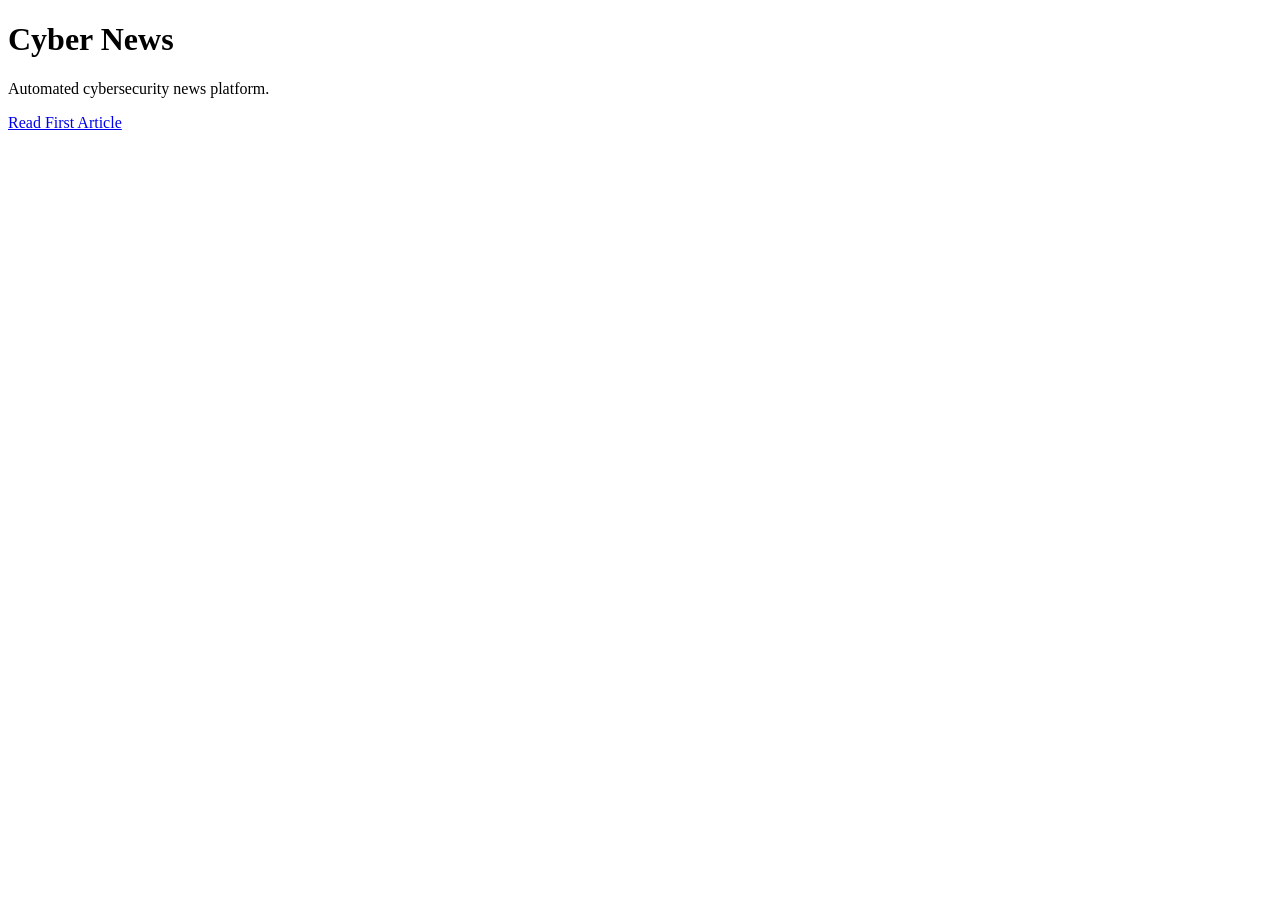
==== index.html @ db985ef2 "Create index.html" ====
<!DOCTYPE html>
<html>
<head>
<title>Cyber News</title>
<link rel="stylesheet" href="style.css">
</head>

<body>

<h1>Cyber News</h1>

<p>Automated cybersecurity news platform.</p>

<a href="posts/article-001.html">
Read First Article
</a>

</body>
</html>
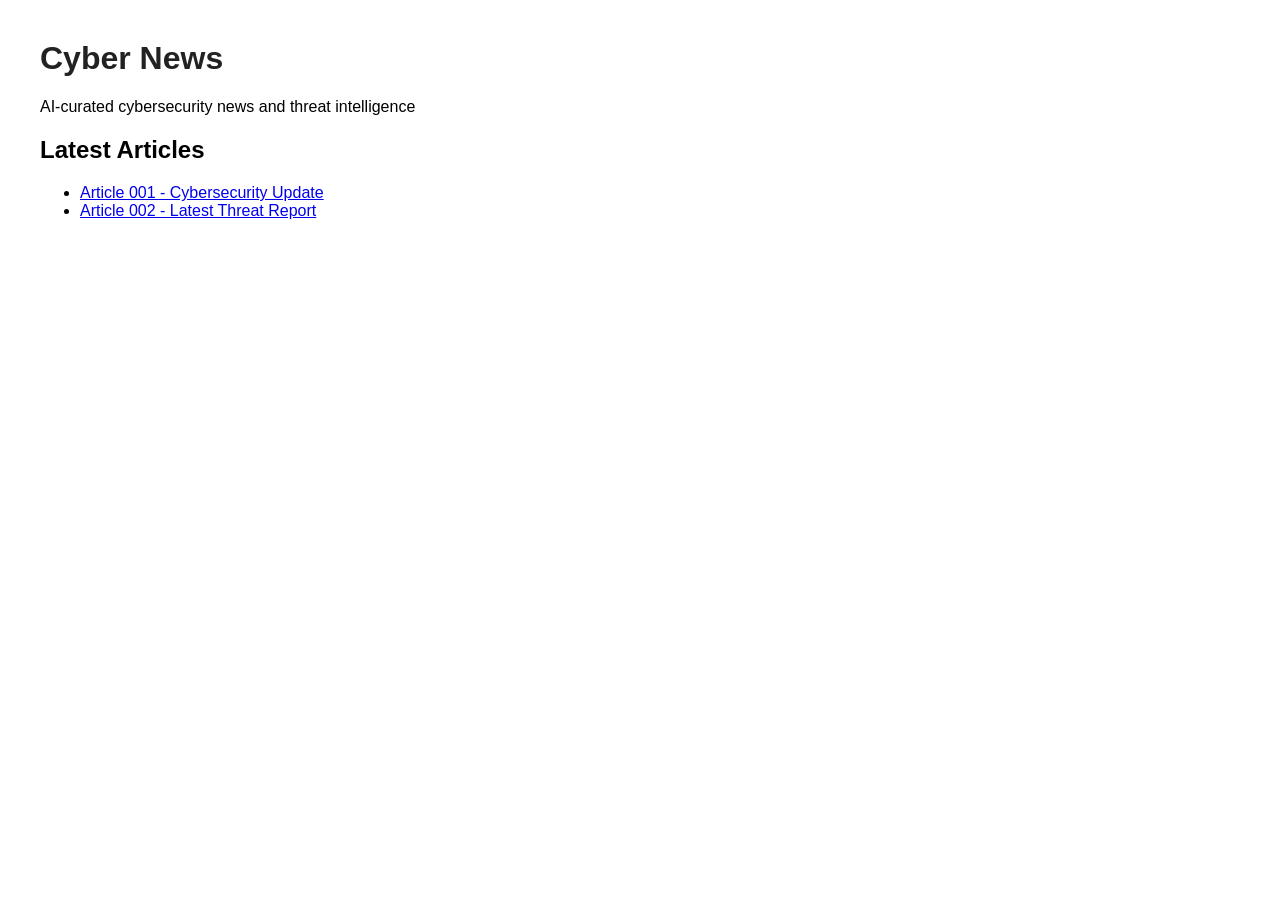
==== commit 35580fcc: "Update index.html" ====
--- a/index.html
+++ b/index.html
@@ -1,5 +1,6 @@
 <!DOCTYPE html>
 <html>
+
 <head>
 <title>Cyber News</title>
 <link rel="stylesheet" href="style.css">
@@ -7,13 +8,31 @@
 
 <body>
 
+<header>
 <h1>Cyber News</h1>
+<p>
+AI-curated cybersecurity news and threat intelligence
+</p>
+</header>
 
-<p>Automated cybersecurity news platform.</p>
 
+<h2>Latest Articles</h2>
+
+<ul>
+<li>
 <a href="posts/article-001.html">
-Read First Article
+Article 001 - Cybersecurity Update
 </a>
+</li>
+
+<li>
+<a href="posts/article-002.html">
+Article 002 - Latest Threat Report
+</a>
+</li>
+</ul>
+
 
 </body>
+
 </html>
--- a/style.css
+++ b/style.css
@@ -0,0 +1,8 @@
+body {
+    font-family: Arial, sans-serif;
+    margin: 40px;
+}
+
+h1 {
+    color: #222;
+}
